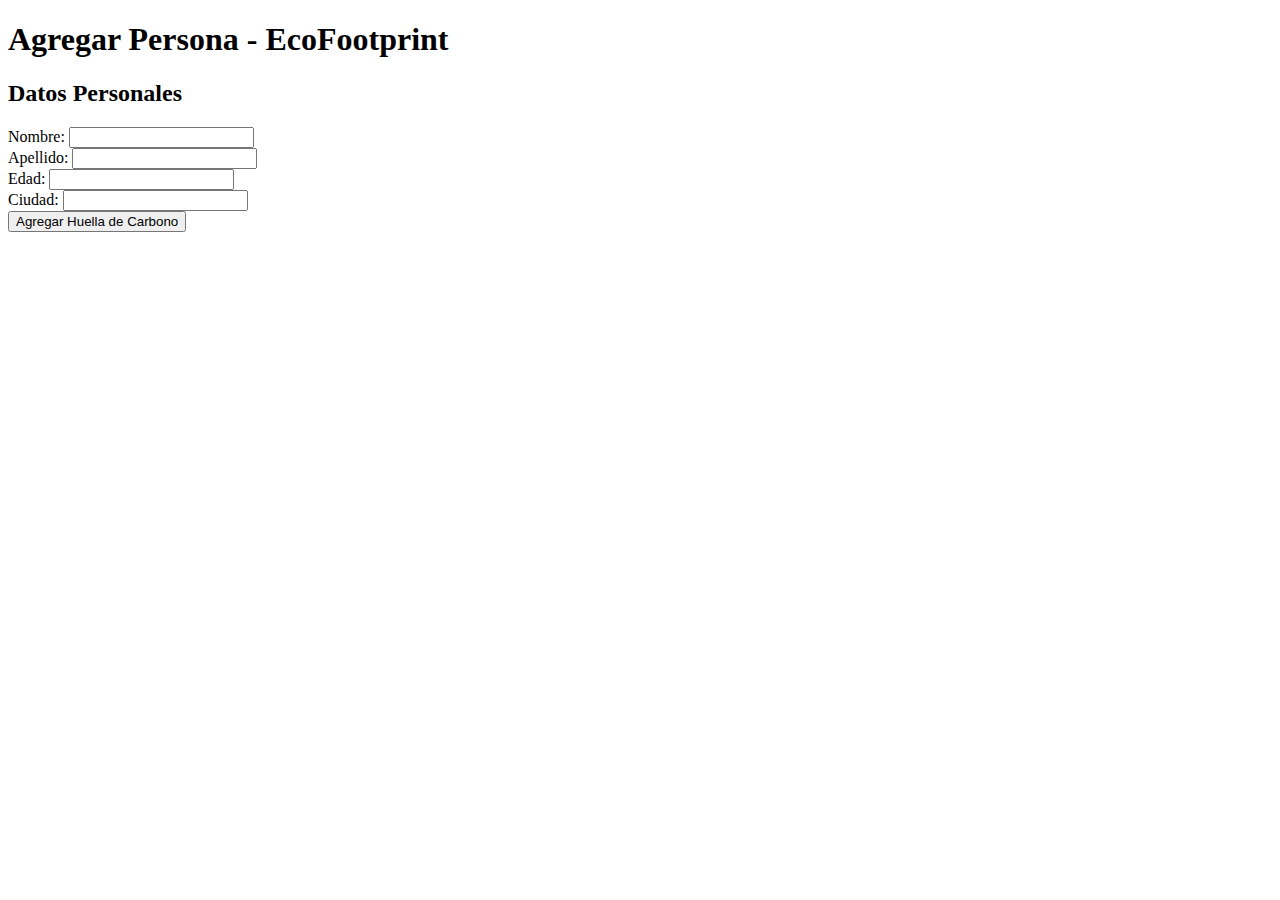
==== add/Add.html @ d7a54cd6 "Add methods" ====
<!DOCTYPE html>
<html lang="es">
<head>
    <meta charset="UTF-8">
    <title>Agregar Persona - EcoFootprint</title>
    <link rel="stylesheet" href="../styles/add_styles/Add.css">
</head>
<body>
<h1>Agregar Persona - EcoFootprint</h1>

<div class="container">
    <div class="form-section">
        <h2>Datos Personales</h2>
        <form id="persona_form">
            <div class="form-group">
                <label for="nombre">Nombre:</label>
                <input type="text" id="nombre" name="nombre" required>
            </div>
            <div class="form-group">
                <label for="apellido">Apellido:</label>
                <input type="text" id="apellido" name="apellido" required>
            </div>
            <div class="form-group">
                <label for="edad">Edad:</label>
                <input type="number" id="edad" name="edad" required>
            </div>
            <div class="form-group">
                <label for="ciudad">Ciudad:</label>
                <input type="text" id="ciudad" name="ciudad" required>
            </div>
        </form>
    </div>
</div>

<div class="button-container">
    <button type="button" id="agregar_persona_btn">Agregar Huella de Carbono</button>
</div>

<script>
    document.getElementById('agregar_persona_btn').addEventListener('click', function() {
        // Enviar el formulario
        document.getElementById('persona_form').submit();

        // Redirigir al formulario de transporte y energía
        window.location.href = 'Form_transport_energy.html';
    });
</script>

</body>
</html>
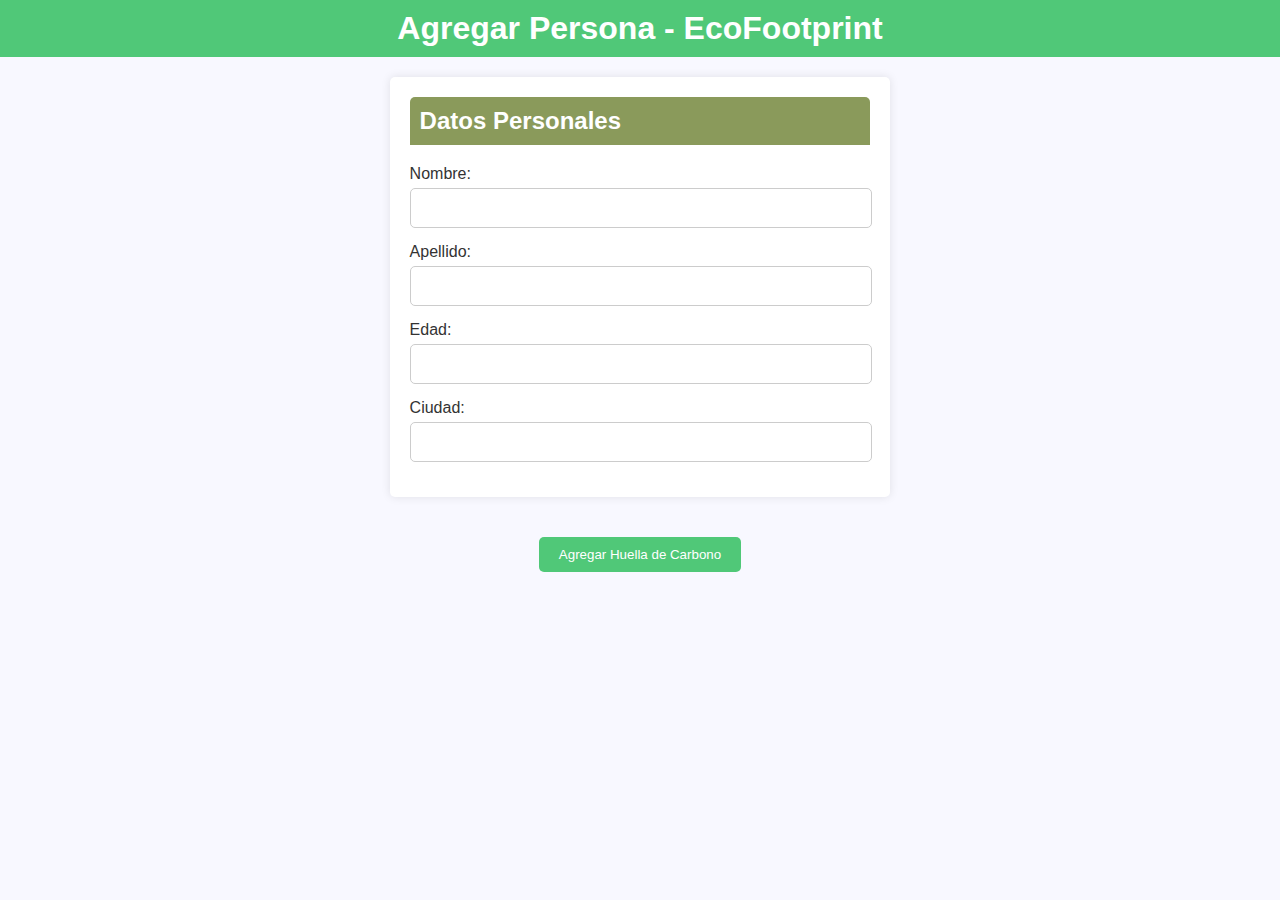
==== commit a5bc3842: "Added necessary files for project setup" ====
--- a/add/Add.html
+++ b/add/Add.html
@@ -38,13 +38,16 @@
 
 <script>
     document.getElementById('agregar_persona_btn').addEventListener('click', function() {
-        // Enviar el formulario
-        document.getElementById('persona_form').submit();
+        const personData = {
+            name: document.getElementById('nombre').value,
+            lastName: document.getElementById('apellido').value,
+            age: document.getElementById('edad').value,
+            city: document.getElementById('ciudad').value,
+        };
 
-        // Redirigir al formulario de transporte y energía
+        localStorage.setItem('personalData', JSON.stringify(personData));
         window.location.href = 'Form_transport_energy.html';
     });
 </script>
-
 </body>
 </html>--- a/styles/add_styles/Add.css
+++ b/styles/add_styles/Add.css
@@ -0,0 +1,78 @@
+body {
+    font-family: Arial, sans-serif;
+    margin: 0;
+    padding: 0;
+    background-color: #F8F8FF; /* Blanco Nube */
+    color: #333;
+}
+
+h1 {
+    background-color: #50C878; /* Verde Esmeralda */
+    color: white;
+    padding: 10px 0;
+    text-align: center;
+    margin: 0;
+}
+
+.container {
+    width: 80%;
+    margin: 20px auto;
+    display: flex;
+    justify-content: center;
+}
+
+.form-section {
+    width: 45%;
+    background-color: #fff;
+    padding: 20px;
+    border-radius: 5px;
+    box-shadow: 0 0 10px rgba(0, 0, 0, 0.1);
+    margin-bottom: 20px;
+}
+
+.form-section h2 {
+    background-color: #8A9A5B; /* Verde Musgo */
+    color: white;
+    padding: 10px;
+    margin-top: 0;
+    border-top-left-radius: 5px;
+    border-top-right-radius: 5px;
+}
+
+.form-group {
+    margin-bottom: 15px;
+}
+
+label {
+    display: block;
+    margin-bottom: 5px;
+}
+
+input[type="number"],
+input[type="text"] {
+    width: calc(100% - 20px);
+    padding: 10px;
+    font-size: 16px;
+    border: 1px solid #ccc;
+    border-radius: 5px;
+}
+
+button {
+    padding: 10px 20px;
+    background-color: #50C878; /* Verde Esmeralda */
+    color: white;
+    border: none;
+    border-radius: 5px;
+    cursor: pointer;
+    transition: background-color 0.3s, color 0.3s;
+}
+
+button:hover {
+    background-color: #8A9A5B; /* Verde Musgo */
+}
+
+.button-container {
+    text-align: center;
+    margin: 20px 0;
+}
+
